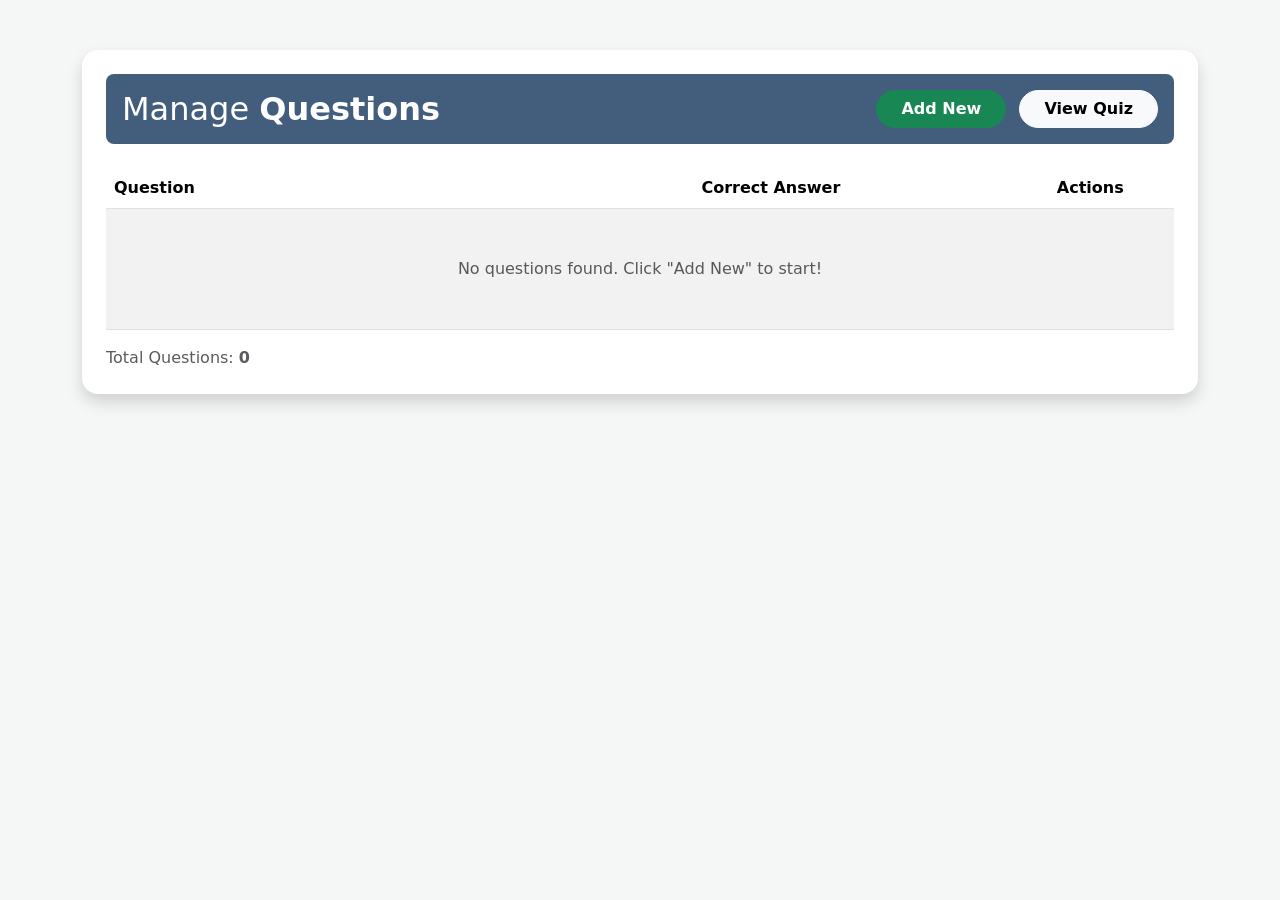
==== index.html @ e0303a49 "profishinal" ====
<!doctype html>
<html lang="en">

<head>
    <meta charset="utf-8">
    <title>Management Dashboard</title>
    <!-- <title>Manage Question Bank</title> -->
    <!-- روابط Bootstrap والأيقونات -->
    <!-- 1. رابط الأيقونات الكامل (لإظهار علامة الزائد وسلة المهملات) -->
    <!-- <link rel="https://fonts.googleapis.com/css2?family=Poppins:wght@300;400;700&display=swap" href="stylesheet"> -->
    <link href="https://fonts.googleapis.com/icon?family=Material+Icons" rel="stylesheet">

    <!-- 2. رابط التنسيق الكامل (لضبط شكل الجداول والأزرار) -->
    <link href="https://cdn.jsdelivr.net/npm/bootstrap@5.3.8/dist/css/bootstrap.min.css" rel="stylesheet"
        integrity="sha384-sRIl4kxILFvY47J16cr9ZwB07vP4J8+LH7qKQnuqkuIAvNWLzeN8tE5YBujZqJLB" crossorigin="anonymous">

    <!-- 3. رابط الخط الاحترافي (اختياري لجعل الخط مثل الصورة تماماً) -->
    <link href="https://fonts.googleapis.com/css2?family=Poppins:wght@300;400;700&display=swap" rel="stylesheet">
    <link rel="stylesheet" href="css/style.css">
    <script src="js/quiz-logic.js"></script>
    <script src="js/Mange logic.js"></script>
</head>

<body style="background: #f4f7f6; display: block; padding-top: 50px;">
    <div class="container">
        <div class="table-wrapper shadow bg-white p-4 rounded-4">
            <div class="table-title d-flex justify-content-between align-items-center mb-4 p-3 rounded-3 text-white"
                style="background: #435d7d;">
                <h2 class="m-0 text-white">Manage <b>Questions</b></h2>
                <div>
                    <a href="admin.html" class="btn btn-success fw-bold px-4 rounded-pill">Add New</a>
                    <a href="quiz.html" class="btn btn-light fw-bold px-4 rounded-pill ms-2">View Quiz</a>
                </div>
            </div>

            <table class="table table-striped table-hover align-middle">
                <thead>
                    <tr>
                        <th style="width: 55%;">Question</th>
                        <th>Correct Answer</th>
                        <th class="text-center">Actions</th>
                    </tr>
                </thead>
                <tbody id="manage-list-body">

                </tbody>
            </table>
            <div class="text-muted mt-3">Total Questions: <b id="total-count">0</b></div>
        </div>
    </div>

</body>

</html>
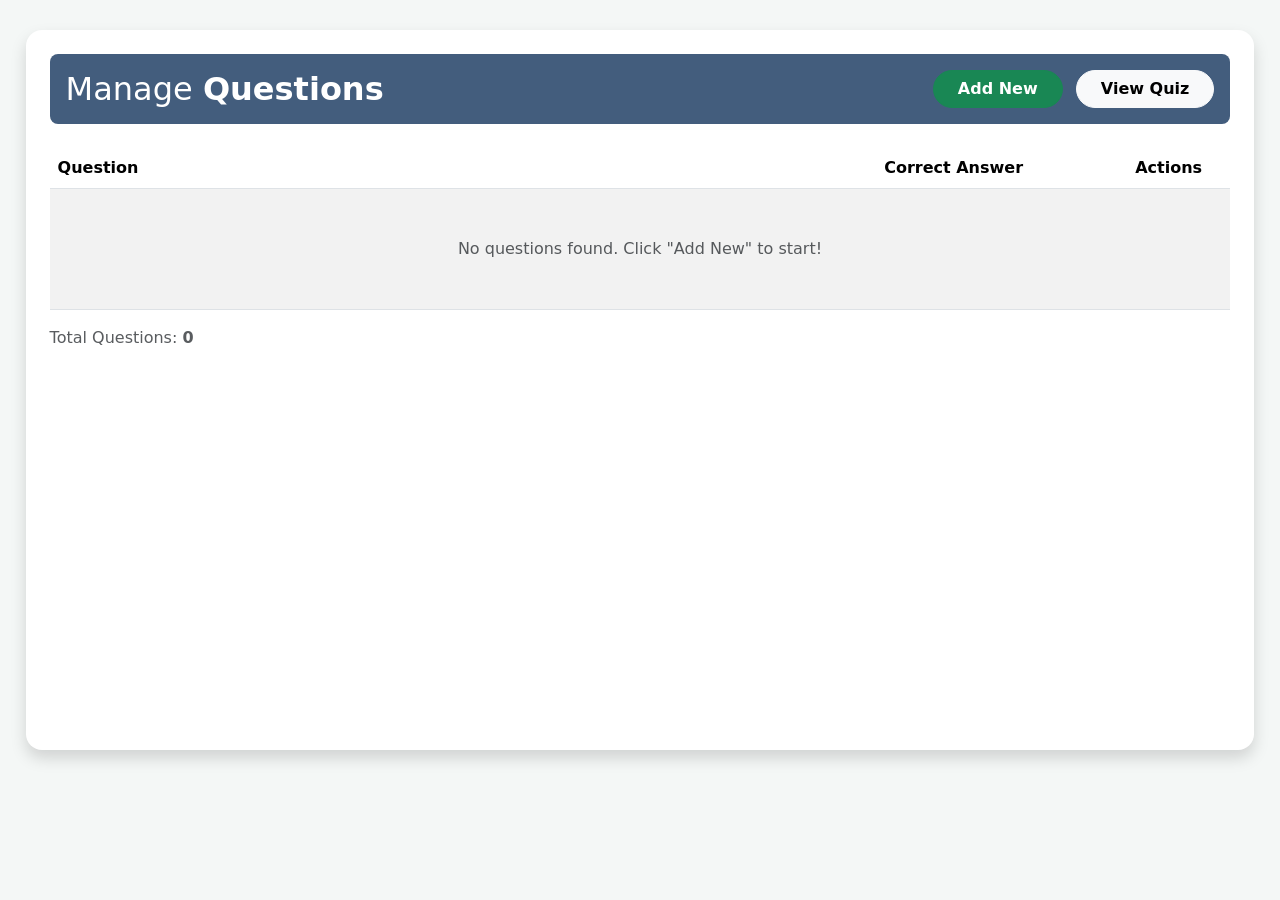
==== commit d3b3da6a: "Professional-Anatomy-Medical-Exam-Editing" ====
--- a/index.html
+++ b/index.html
@@ -5,9 +5,9 @@
     <meta charset="utf-8">
     <title>Management Dashboard</title>
     <!-- <title>Manage Question Bank</title> -->
-    <!-- روابط Bootstrap والأيقونات -->
     <!-- 1. رابط الأيقونات الكامل (لإظهار علامة الزائد وسلة المهملات) -->
     <!-- <link rel="https://fonts.googleapis.com/css2?family=Poppins:wght@300;400;700&display=swap" href="stylesheet"> -->
+
     <link href="https://fonts.googleapis.com/icon?family=Material+Icons" rel="stylesheet">
 
     <!-- 2. رابط التنسيق الكامل (لضبط شكل الجداول والأزرار) -->
@@ -16,18 +16,21 @@
 
     <!-- 3. رابط الخط الاحترافي (اختياري لجعل الخط مثل الصورة تماماً) -->
     <link href="https://fonts.googleapis.com/css2?family=Poppins:wght@300;400;700&display=swap" rel="stylesheet">
-    <link rel="stylesheet" href="css/style.css">
+    <link rel="stylesheet" href="css/style-p-admin.css">
+    <link rel="stylesheet" href="css/style-p-maneg.css">
     <script src="js/quiz-logic.js"></script>
-    <script src="js/Mange logic.js"></script>
+    <script src="js/Mange-logic.js"></script>
 </head>
 
-<body style="background: #f4f7f6; display: block; padding-top: 50px;">
-    <div class="container">
+<body style="background: #f4f7f6; display: block;">
+    <div class="container-full">
         <div class="table-wrapper shadow bg-white p-4 rounded-4">
             <div class="table-title d-flex justify-content-between align-items-center mb-4 p-3 rounded-3 text-white"
                 style="background: #435d7d;">
                 <h2 class="m-0 text-white">Manage <b>Questions</b></h2>
                 <div>
+
+
                     <a href="admin.html" class="btn btn-success fw-bold px-4 rounded-pill">Add New</a>
                     <a href="quiz.html" class="btn btn-light fw-bold px-4 rounded-pill ms-2">View Quiz</a>
                 </div>
@@ -36,7 +39,7 @@
             <table class="table table-striped table-hover align-middle">
                 <thead>
                     <tr>
-                        <th style="width: 55%;">Question</th>
+                        <th style="width: 70%;">Question</th>
                         <th>Correct Answer</th>
                         <th class="text-center">Actions</th>
                     </tr>
@@ -48,7 +51,4 @@
             <div class="text-muted mt-3">Total Questions: <b id="total-count">0</b></div>
         </div>
     </div>
-
-</body>
-
-</html>+</body>
--- a/css/style-p-admin.css
+++ b/css/style-p-admin.css
@@ -0,0 +1,17 @@
+   body {
+       min-height: 100vh;
+       display: flex;
+       align-items: center;
+       justify-content: center;
+   }
+
+    .form-card {
+        max-width: 600px; 
+        margin: 50px auto;
+        background: white;
+        padding: 30px;
+        border-radius: 15px;
+        box-shadow: 0 5px 20px rgba(0,0,0,0.1);
+    }
+
+   
--- a/css/style-p-maneg.css
+++ b/css/style-p-maneg.css
@@ -0,0 +1,10 @@
+    .container-full {
+        width: 96%;
+        margin: 0 auto;
+        padding-top: 30px;
+    }
+
+    .table-wrapper {
+        width: 100%;
+        min-height: 80vh;
+    }
